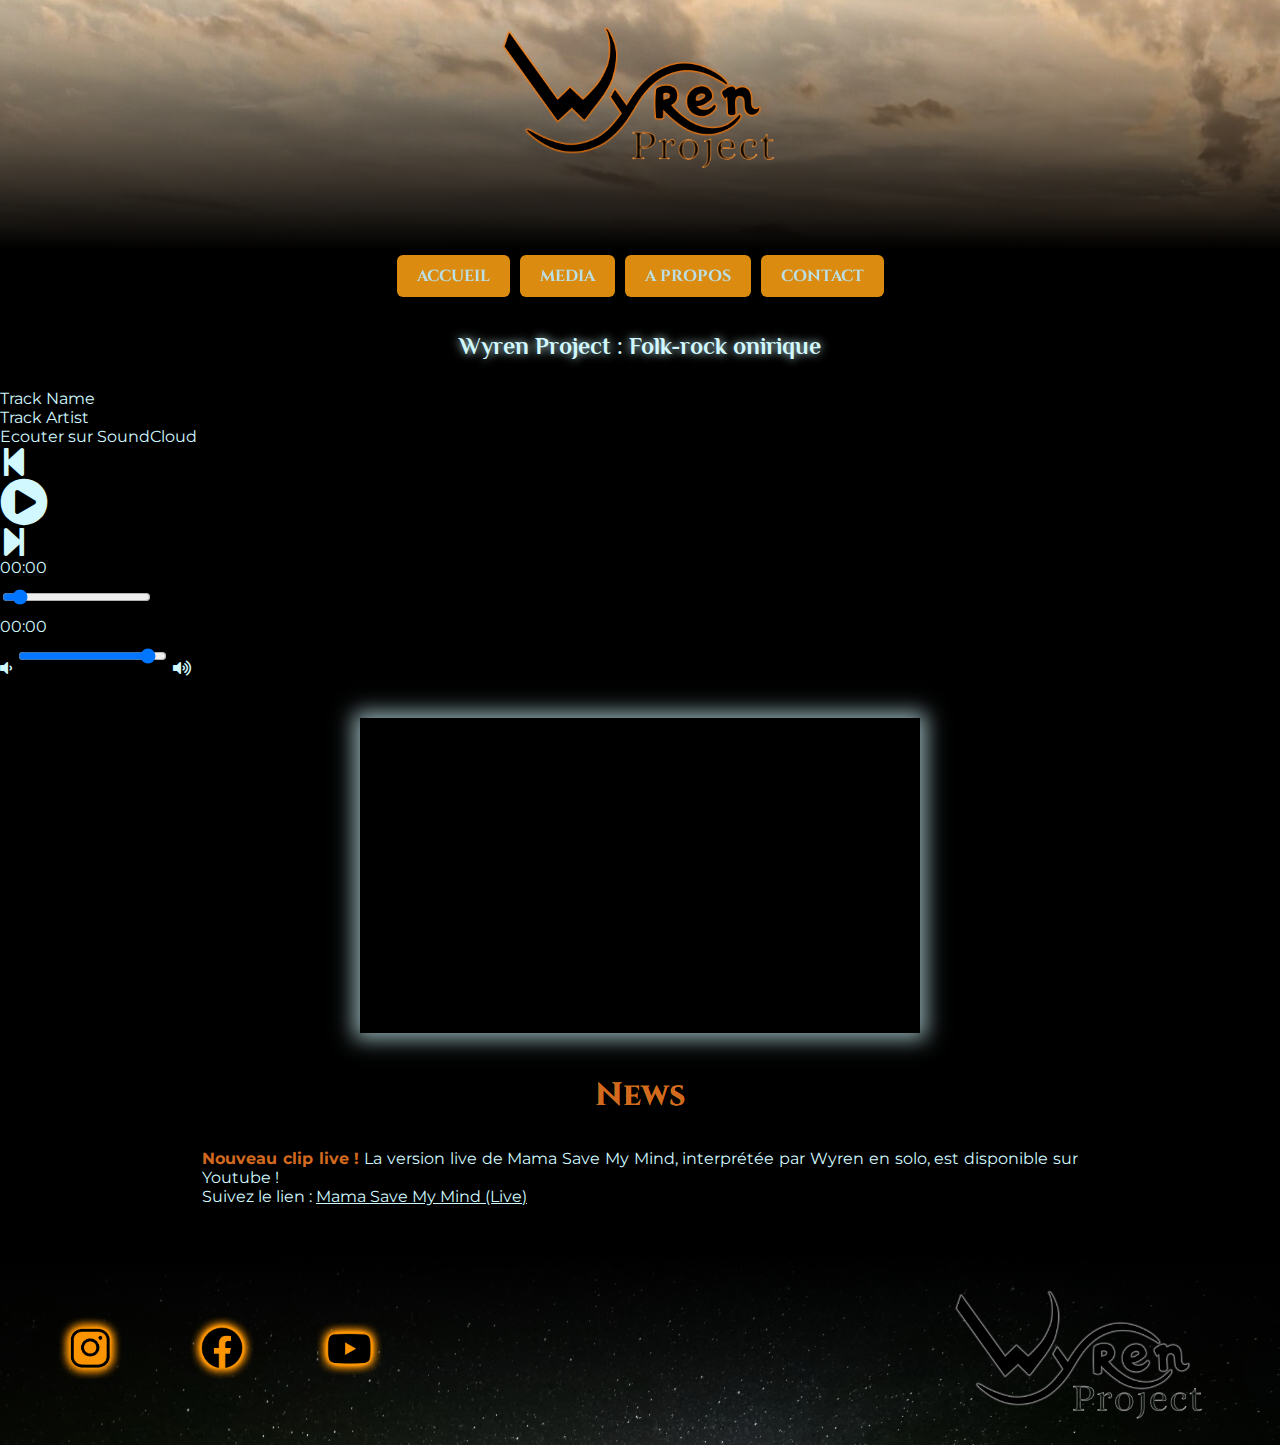
==== index.html @ adb5528f "Add files via upload" ====
<html>

<head>
    <meta charset="utf-8">
    <link rel="stylesheet" href="https://cdnjs.cloudflare.com/ajax/libs/font-awesome/5.13.0/css/all.min.css">
    <link rel="stylesheet" type="text/css" href="styles/musicplayer_style.css">
    <link rel="stylesheet" type="text/css" href="styles/wyren_style.css">
    <script src="scripts/musicplayer_script.js" defer></script>
    <meta name="viewport" content="width=device-width, initial-scale=1.0">
    <title>Wyren Website</title>
    <link rel="preconnect" href="https://fonts.googleapis.com">
    <link rel="preconnect" href="https://fonts.gstatic.com" crossorigin>
    <link
        href="https://fonts.googleapis.com/css2?family=Cinzel:wght@400..900&family=Philosopher:ital,wght@0,400;0,700;1,400;1,700&display=swap"
        rel="stylesheet">
    <link href="https://fonts.googleapis.com/css2?family=Montserrat:ital,wght@0,400;0,700;1,400;1,700&display=swap"
        rel="stylesheet">
</head>

<body>
    <header>
        <div class=banner>
            <div class="banner-logo"><a href="index.html"><img src="media/WP-logo.png" alt="Wyren Project"></a></div>
        </div>
    </header>
    <main>
        <nav>
            <a href="index.html">Accueil</a>
            <a href="wyren_media.html">Media</a>
            <a href="wyren_about.html">A propos</a>
            <a href="wyren_contact.html">Contact</a>
        </nav>
        <section>
            <div>
                <h2>Wyren Project : Folk-rock onirique</h2>
            </div>

            <div class="player">
                <div class=art><img class="track-art" src=""></div>
                <div class="now-playing"></div>
                <div class="track-name">Track Name</div>
                <div class="track-artist">Track Artist</div>
                <a class="external-link" href="" target="_blank">Ecouter sur SoundCloud</a>
                <div class="prev-track" onclick="prevTrack()">
                    <i class="fa fa-step-backward fa-2x"></i>
                </div>
                <div class="playpause-track" onclick="playpauseTrack()">
                    <i class="fa fa-play-circle fa-3x"></i>
                </div>
                <div class="next-track" onclick="nextTrack()">
                    <i class="fa fa-step-forward fa-2x"></i>
                </div>
                <div class="slider-container seek">
                    <div class="current-time">00:00</div>
                    <input type="range" min="1" max="100" value="0" class="seek-slider" onchange="seekTo()">
                    <div class="total-duration">00:00</div>
                </div>
                <div class="slider-container volume">
                    <i class="fa fa-volume-down"></i>
                    <input type="range" min="1" max="100" value="99" class="volume-slider" onchange="setVolume()">
                    <i class="fa fa-volume-up"></i>
                </div>
            </div>
        <!--
            <div class="songs">
                <div class="song-sc">
                    <iframe width="100%" height="166" scrolling="no" frameborder="no" allow="autoplay"
                        src="https://w.soundcloud.com/player/?url=https%3A//api.soundcloud.com/tracks/1757102958&color=%23ff5500&auto_play=false&hide_related=false&show_comments=true&show_user=true&show_reposts=false&show_teaser=true"></iframe>
                    <div
                        style="font-size: 10px; color: #cccccc;line-break: anywhere;word-break: normal;overflow: hidden;white-space: nowrap;text-overflow: ellipsis; font-family: Interstate,Lucida Grande,Lucida Sans Unicode,Lucida Sans,Garuda,Verdana,Tahoma,sans-serif;font-weight: 100;">
                        <a href="https://soundcloud.com/wyrenmusic" title="Wyren" target="_blank"
                            style="color: #cccccc; text-decoration: none;">Wyren</a> · <a
                            href="https://soundcloud.com/wyrenmusic/nightwalker" title="Night Walker" target="_blank"
                            style="color: #cccccc; text-decoration: none;">Night Walker</a></div>
                </div>
                <div class="song-sc">
                    <iframe width="100%" height="166" scrolling="no" frameborder="no" allow="autoplay"
                        src="https://w.soundcloud.com/player/?url=https%3A//api.soundcloud.com/tracks/1728581271%3Fsecret_token%3Ds-nkHOKdOY0TV&color=%23dee1e3&auto_play=false&hide_related=false&show_comments=true&show_user=true&show_reposts=false&show_teaser=true"></iframe>
                    <div
                        style="font-size: 10px; color: #cccccc;line-break: anywhere;word-break: normal;overflow: hidden;white-space: nowrap;text-overflow: ellipsis; font-family: Interstate,Lucida Grande,Lucida Sans Unicode,Lucida Sans,Garuda,Verdana,Tahoma,sans-serif;font-weight: 100;">
                        <a href="https://soundcloud.com/wyrenmusic" title="Wyren" target="_blank"
                            style="color: #cccccc; text-decoration: none;">Wyren</a> · <a
                            href="https://soundcloud.com/wyrenmusic/letting-go-1/s-nkHOKdOY0TV" title="Letting Go"
                            target="_blank" style="color: #cccccc; text-decoration: none;">Letting Go</a></div>
                </div>
            </div>
        -->
            <div class="videos">
                <iframe class="video-yt" width="560" height="315"
                    src="https://www.youtube.com/embed/i7amHx3GZPU?si=NXrQUUYHu1BTbN36" title="YouTube video player"
                    frameborder="0"
                    allow="accelerometer; autoplay; clipboard-write; encrypted-media; gyroscope; picture-in-picture; web-share"
                    allowfullscreen></iframe>
            </div>
        </section>
        <section class="news">
            <h1>News</h1>
            <p><strong>Nouveau clip live !</strong> La version live de Mama Save My Mind, interprétée par Wyren en solo,
                est disponible sur Youtube !<br>
                Suivez le lien : <a style="text-decoration: underline" target="_blank"
                    href="https://www.youtube.com/watch?v=aNy7_5_lYTY">Mama Save My Mind (Live)</a></p>
        </section>
    </main>
    <footer>
        <section class="footer-links">
            <div class="sm-links">
                <a target="_blank" href="https://instagram.com/wyrenmusic"><img src="media/instagram-icon.png"
                        alt="Instagram"></a>
                <a target="_blank" href="https://facebook.com/wyrenmusic"><img src="media/facebook-icon.png"
                        alt="Facebook"></a>
                <a target="_blank" href="https://youtube.com/wyrenmusic"><img src="media/youtube-icon.png"
                        alt="Youtube"></a>
            </div>
            <div class="logo"><a href="index.html"><img src="media/WP-logo-bw.png" alt="Retour à l'accueil"></a></div>
        </section>
    </footer>
</body>

</html>
---- styles/wyren_style.css ----
/* Général */
body {
    margin: 0;
    background-color: black;
    font-family: Montserrat, sans-serif;
    --color-primary: rgb(208, 248, 254);
    --color-nav:  #f39c12;
    --color-hover: chocolate;
    --color-strong: chocolate;
    --shadow-card: 0px 0px 20px 6px rgba(208, 248, 254, 0.7);
    color: var(--color-primary);
}
a:visited, 
a:link {
    text-decoration: none;
    color: var(--color-primary);
}

a {
    text-decoration: none;
    color: var(--color-primary);
}

h1,
h2 {
    text-align: center;
}

h1 {
    font-family: Cinzel, serif;
    color: var(--color-strong);
    text-shadow: 0px 0px 0px var(--color-nav);
}

h2 {
    font-size: 1.5em;
    font-family: Philosopher, serif;
    margin: 30px;
    color: var(--color-primary);
    text-shadow: 0px 0px 10px var(--color-primary);
}

p {
    text-align: justify;
}

strong {
    color: var(--color-strong);
}

em {
    font-style: normal;
    color: var(--color-strong);
}

.more,
.contact {
    padding: 0 30px;
}

/* Header - Bannière */

.banner {
    background-image: linear-gradient(to bottom, rgba(0, 0, 0, 0) 0%, rgba(0, 0, 0, 1)100%), url("../media/sunset-sea.jpg");
    background-size: initial;
    height: 250px;
}

.banner-logo img {
    width: 100%;
    object-fit: cover;
}

.banner-logo {
    width: 330px;
    margin-left: auto;
    margin-right: auto;
    text-align: center;
}

/* Footer */

footer {
    background-image: linear-gradient(to top, rgba(0, 0, 0, 0) 0%, rgba(0, 0, 0, 1)100%), url("../media/nightsky.jpg");
    background-size: cover;
    padding: 10px 50px;
    margin-top: 40px;
}

.footer-links {
    display: flex;
    justify-content: space-between;
}

.sm-links {
    display: flex;
    justify-content: center;
    gap: 50px;
    align-items: center;
}

.sm-links img {
    max-width: 80px;
}

.sm-links img:hover{
    opacity: 80%;
    transition: opacity .2s ease;
}

.logo img {
    max-width: 300px;
}

/* Navigation */

nav {
    text-align: center;
    display: flex;
    flex-wrap: wrap;
    justify-content: center;
    position: sticky;
    top: 0;
    z-index: 100;
    opacity: 90%;
}

nav a {
    border-radius: 6px;
    background-color: var(--color-nav);
    padding: 10px 20px;
    margin: 5px;
    color: var(--color-primary);
    text-transform: uppercase;
    border: none;
    font-family: Cinzel, serif;
    font-weight: bold;
}

nav a:visited {
    color: var(--color-primary);
}

nav a:hover {
    background-color: var(--color-hover);
    transition: background-color .2s ease;
}

/* Page d'accueil (index) */

.news {
    margin: auto;
    max-width: 70%;
}

.songs {
    display: flex;
    justify-content: center;
    margin-top: 20px;
    gap: 30px;
}

.song-sc {
    width: 45%;
    box-shadow: var(--shadow-card);
}

.news p,
.credits p {
    padding: 10px;
}

.videos {
    display: flex;
    justify-content: center;
    margin-top: 40px;
}

.video-yt {
    box-shadow: var(--shadow-card);
    margin-bottom: 20px;
}

/* Page media (wyren_media) */

.photos {
    display: grid;
    grid-template-columns: 1fr 1fr 1fr;
    grid-template-rows: 300px 300px 300px;
    gap: 30px;
    padding: 0 50px;
}

.photos img {
    width: 100%;
    height: 100%;
    object-fit: cover;
}

.photos img:hover {
    opacity: 70%;
}

#overlay {
    position: fixed;
    display: none;
    left:0;
    top:0;
    width: 100%;
    height: 100%;
    background-color: rgba(0,0,0,0.8);
    z-index: 1000;
}

#conteneurImage {
    position : fixed;
    display: none;
    top: 50%;
    left: 50%;
    transform: translate(-50%, -50%);
    z-index: 1001;
}

#image {
    display : block;
    max-height: 90vh;
    max-width: 90vw;
    width: auto;
    height: auto;
    z-index: 1002;
}

#chargement {
    display: none;
    position: absolute; 
    top: 50%;
    left : 50%;
    transform: translate(-50%, -50%);
}

.credits {
    margin: 20px 50px;
    border-radius: 10px;
    box-shadow : var(--shadow-card);
    text-align: center;
    padding: 10px 20px;
}

.credits h1, 
.credits strong {
    color: var(--color-primary);
}

/* Page : A propos (wyren_about) */

.about {
    padding: 0 20px;
}

.about,
.band {
    max-width: 70%;
    margin: auto;
}

.about h1,
.band h1 {
    padding: 40px 0;
}

.band p {
    padding: 0px 20px 20px 20px;
    margin-bottom: 40px;
}

.photo-bio {
    display: block;
    max-width: 100%;
    margin: auto;
}

.band-card {
    box-shadow: var(--shadow-card);
    border-radius: 5px;
}

.about h1 {
    font-family: Philosopher, serif;
}

.epk {
    text-align: center;
    margin: 50px 0;
}

.epk a {
    background-color: var(--color-nav);
    border-radius: 6px;
    padding: 10px;
    color: var(--color-primary);
    text-transform: uppercase;
    font-size: 1.2em;
}

.epk a:hover {
    background-color: var(--color-hover);
    transition: background-color .2s ease;
}

/* Page contact (wyren_contact) */

.contact-info {
    display: flex;
    justify-content: center;
    margin-top: 30px;
}

.contact p {
    text-align: center;
    display: inline-block;
    line-height: 1.5;
    padding: 30px 70px;
    margin: auto;
}

form {
    display: flex;
    max-width: 80%;
    flex-direction: column;
    margin: auto;
}

.nom-email {
    display: flex;
    flex-direction: row;
    gap: 20px;
}

.nom,
.email {
    display: flex;
    flex-direction: column;
    flex: 1;
}

input,
textarea {
    padding: 10px;
    border-radius: 3px;
    font-size: 1em;
}

textarea {
    height: 250px;
    font-family: Arial, Helvetica, sans-serif;
}

label {
    margin-bottom: 10px;
}

.submit {
    margin: auto;
    margin-top: 30px;
    width: 20%;
}

/* Responsive */

@media screen and (max-width: 996px) {
    .photos {
        grid-template-columns: 1fr 1fr;
    }
}

@media screen and (max-width: 640px) {
    .sm-links {
        gap: 15px;
    }

    footer {
        padding: 10px 10px;
    }

    .photos {
        display: flex;
        padding: 0 30px;
        flex-direction: column;
    }
    .credits {
        margin: 20px 30px;
    }
}

@media screen and (max-width: 414px) {
    nav a{
        padding: 10px 6px;
        margin: 1px;
    }
    
    .songs,
    .footer-links {
        flex-direction: column;
        align-items: center;
    }

    .song-sc {
        width: 90%;
    }

    .videos {
        padding: 0;
        width: 90%;
        margin: auto;
        margin-top: 30px;
    }

    .news {
        max-width: 90%;
    }

    p {
        text-align: initial;
    }

    .about,
    .band {
        max-width: 90%;
    }

    .epk a {
        line-height: 1.5;
        font-size: 1em;
        white-space: nowrap;
    }

    .nom-email {
        flex-direction: column;
        margin-bottom: 10px;
        gap: 0;
    }

    form {
        max-width: 90%;
    }

    .submit {
        width: 50%;
    }

    .contact p {
        padding: 20px;
    }
}
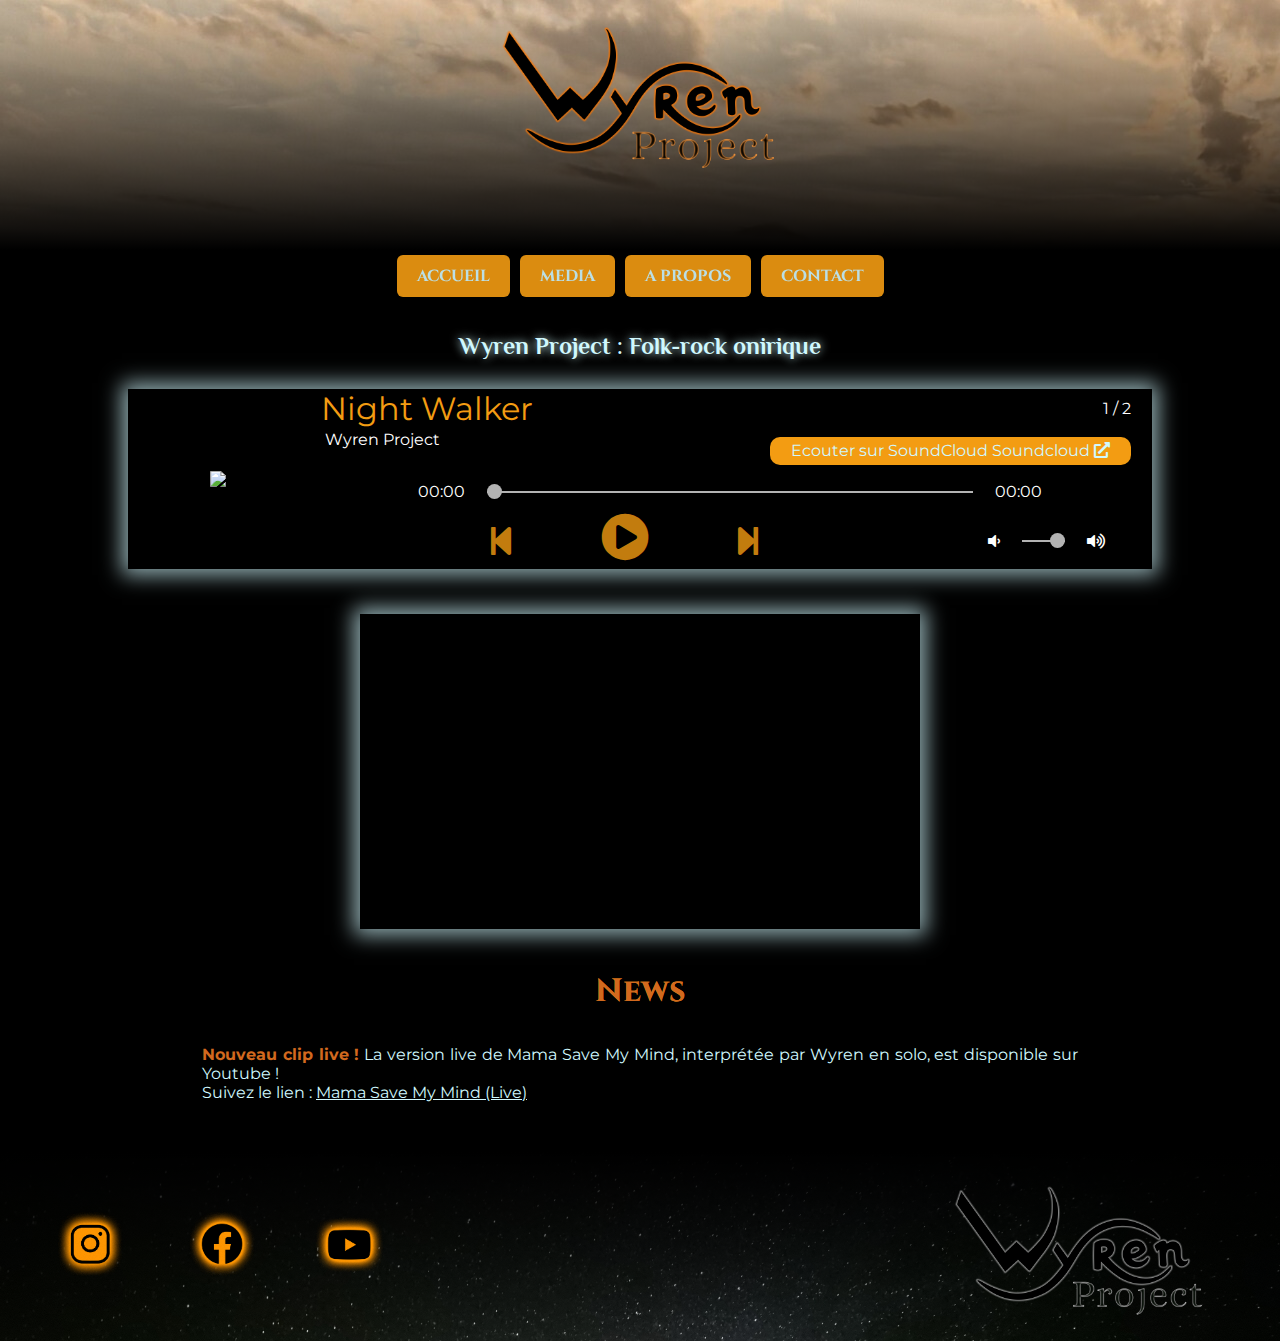
==== commit 5e12483c: "Add files via upload" ====
--- a/index.html
+++ b/index.html
@@ -40,7 +40,10 @@
                 <div class="now-playing"></div>
                 <div class="track-name">Track Name</div>
                 <div class="track-artist">Track Artist</div>
-                <a class="external-link" href="" target="_blank">Ecouter sur SoundCloud</a>
+                <a class="external-link" href="" target="_blank">
+                    <span class="desktop-external-link">Ecouter sur SoundCloud</span>
+                    <span class="mobile-external-link">Soundcloud <i class="fa fa-external-link-alt"></i></span>
+                </a>
                 <div class="prev-track" onclick="prevTrack()">
                     <i class="fa fa-step-backward fa-2x"></i>
                 </div>
--- a/styles/musicplayer_style.css
+++ b/styles/musicplayer_style.css
@@ -0,0 +1,228 @@
+ .track-name {
+     font-size: 2rem;
+ }
+
+ .track-artist {
+     font-size: 1rem;
+ }
+
+ .playpause-track,
+ .prev-track,
+ .next-track {
+     padding: 2%;
+     opacity: 0.8;
+     transition: opacity .2s;
+     color: var(--color-nav);
+ }
+
+ .playpause-track:hover,
+ .prev-track:hover,
+ .next-track:hover {
+     opacity: 1;
+ }
+
+ .slider-container {
+     display: flex;
+     justify-content: center;
+     align-items: center;
+ }
+
+ .seek-slider,
+ .volume-slider {
+     -webkit-appearance: none;
+     -moz-appearance: none;
+     appearance: none;
+     height: 5px;
+     background: black;
+     opacity: 0.7;
+     -webkit-transition: .2s;
+     transition: opacity .2s;
+ }
+
+ .seek-slider:hover,
+ .volume-slider:hover {
+     opacity: 1.0;
+ }
+
+ .seek-slider::-webkit-slider-thumb,
+ .volume-slider::-webkit-slider-thumb {
+     -webkit-appearance: none;
+     -moz-appearance: none;
+     appearance: none;
+     width: 15px;
+     height: 15px;
+     background: white;
+     cursor: pointer;
+     border-radius: 50%;
+     margin-top: -6.5px;
+ }
+
+ .seek-slider::-webkit-slider-runnable-track,
+ .volume-slider::-webkit-slider-runnable-track {
+     background: white;
+     height: 2px;
+ }
+
+ .seek-slider::-moz-range-track,
+ .volume-slider::-moz-range-track {
+     background: white;
+     height: 2px;
+ }
+
+ .seek-slider {
+     width: 60%;
+ }
+
+ .volume-slider {
+     width: 30%;
+ }
+
+ .current-time,
+ .total-duration {
+     padding: 10px;
+ }
+
+ i.fa-volume-down,
+ i.fa-volume-up {
+     padding: 10px;
+ }
+
+ i.fa-play-circle,
+ i.fa-pause-circle,
+ i.fa-step-forward,
+ i.fa-step-backward {
+     cursor: pointer;
+ }
+
+ .player {
+     display: grid;
+     grid-template-columns: minmax(auto, 180px) minmax(auto, 1fr) minmax(auto, 1fr) minmax(auto, 1fr) minmax(auto, 1fr);
+     grid-template-rows: repeat(4, 1fr);
+     grid-column-gap: 0px;
+     grid-row-gap: 0px;
+     max-width: 80vw;
+     height: 180px;
+     margin: auto;
+     margin-bottom: 5vh;
+     background-color: black;
+     color: white;
+     box-shadow: var(--shadow-card);
+ }
+
+ .art {
+     grid-area: 1 / 1 / 5 / 2;
+     display: flex;
+     justify-content: center;
+     align-items: center;
+     margin:5px;
+ }
+
+ .track-art {
+     border-radius: 5%;
+     max-height: 90%;
+     width: auto;
+ }
+
+ .track-name {
+     grid-area: 1 / 2 / 2 / 5;
+     padding-left: 2%;
+     color: var(--color-nav);
+ }
+
+ .track-artist {
+     grid-area: 2 / 2 / 3 / 4;
+     padding-left: 4%;
+ }
+
+ .now-playing {
+     grid-area: 1 / 5 / 2 / 6;
+     text-align: right;
+     padding: 10px 10%;
+ }
+
+ .external-link {
+     grid-area: 2 / 4 / 3 / 6;
+     text-align: right;
+     padding: 1% 5%;
+     background-color: var(--color-nav);
+     border-radius: 10px;
+     margin: auto;
+     margin-right: 5%;
+ }
+
+ .external-link:hover {
+     background-color: var(--color-hover);
+     transition: background-color .2s ease;
+ }
+
+ .seek {
+     grid-area: 3 / 2 / 4 / 6;
+ }
+
+ .prev-track {
+     grid-area: 4 / 2 / 5 / 3;
+ }
+
+ .playpause-track {
+     grid-area: 4 / 3 / 5 / 4;
+     max-height: 70%;    
+ }
+
+ .next-track {
+     grid-area: 4 / 4 / 5 / 5;
+ }
+
+ .volume {
+     grid-area: 4 / 5 / 5 / 6;
+ }
+
+ .prev-track,
+ .playpause-track,
+ .next-track {
+     display: flex;
+     align-items: center;
+     justify-content: center;
+ }
+
+ .prev-track{
+    justify-content: right;
+ }
+
+ .next-track {
+    justify-content: left;
+ }
+
+ @media screen and (max-width: 900px) {
+    .player {
+        max-width: 560px;
+    }
+ }
+
+ @media screen and (max-width: 760px) {
+     .player {
+         grid-template-columns: 0fr 1fr 1fr 1fr 1fr;
+         max-width: 90vw;
+     }
+
+     .track-art {
+         display: none;
+     }
+
+     .volume {
+         display: none;
+     }
+
+     .playpause-track {
+         grid-area: 4 / 3 / 5 / 5;
+     }
+
+     .next-track {
+         grid-area: 4 / 5 / 5 / 6;
+     }
+
+     .external-link {
+         text-align: center;
+         padding: 4% 2%;
+         margin-left: 20%;
+     }
+ }--- a/styles/wyren_style.css
+++ b/styles/wyren_style.css
@@ -130,7 +130,7 @@
     background-color: var(--color-nav);
     padding: 10px 20px;
     margin: 5px;
-    color: var(--color-primary);
+    color: white;
     text-transform: uppercase;
     border: none;
     font-family: Cinzel, serif;
@@ -179,6 +179,7 @@
 .video-yt {
     box-shadow: var(--shadow-card);
     margin-bottom: 20px;
+    max-height: calc(51vw);
 }
 
 /* Page media (wyren_media) */
@@ -195,6 +196,7 @@
     width: 100%;
     height: 100%;
     object-fit: cover;
+    cursor: pointer;
 }
 
 .photos img:hover {
@@ -212,7 +214,7 @@
     z-index: 1000;
 }
 
-#conteneurImage {
+#image-container {
     position : fixed;
     display: none;
     top: 50%;
@@ -230,7 +232,7 @@
     z-index: 1002;
 }
 
-#chargement {
+#loading {
     display: none;
     position: absolute; 
     top: 50%;
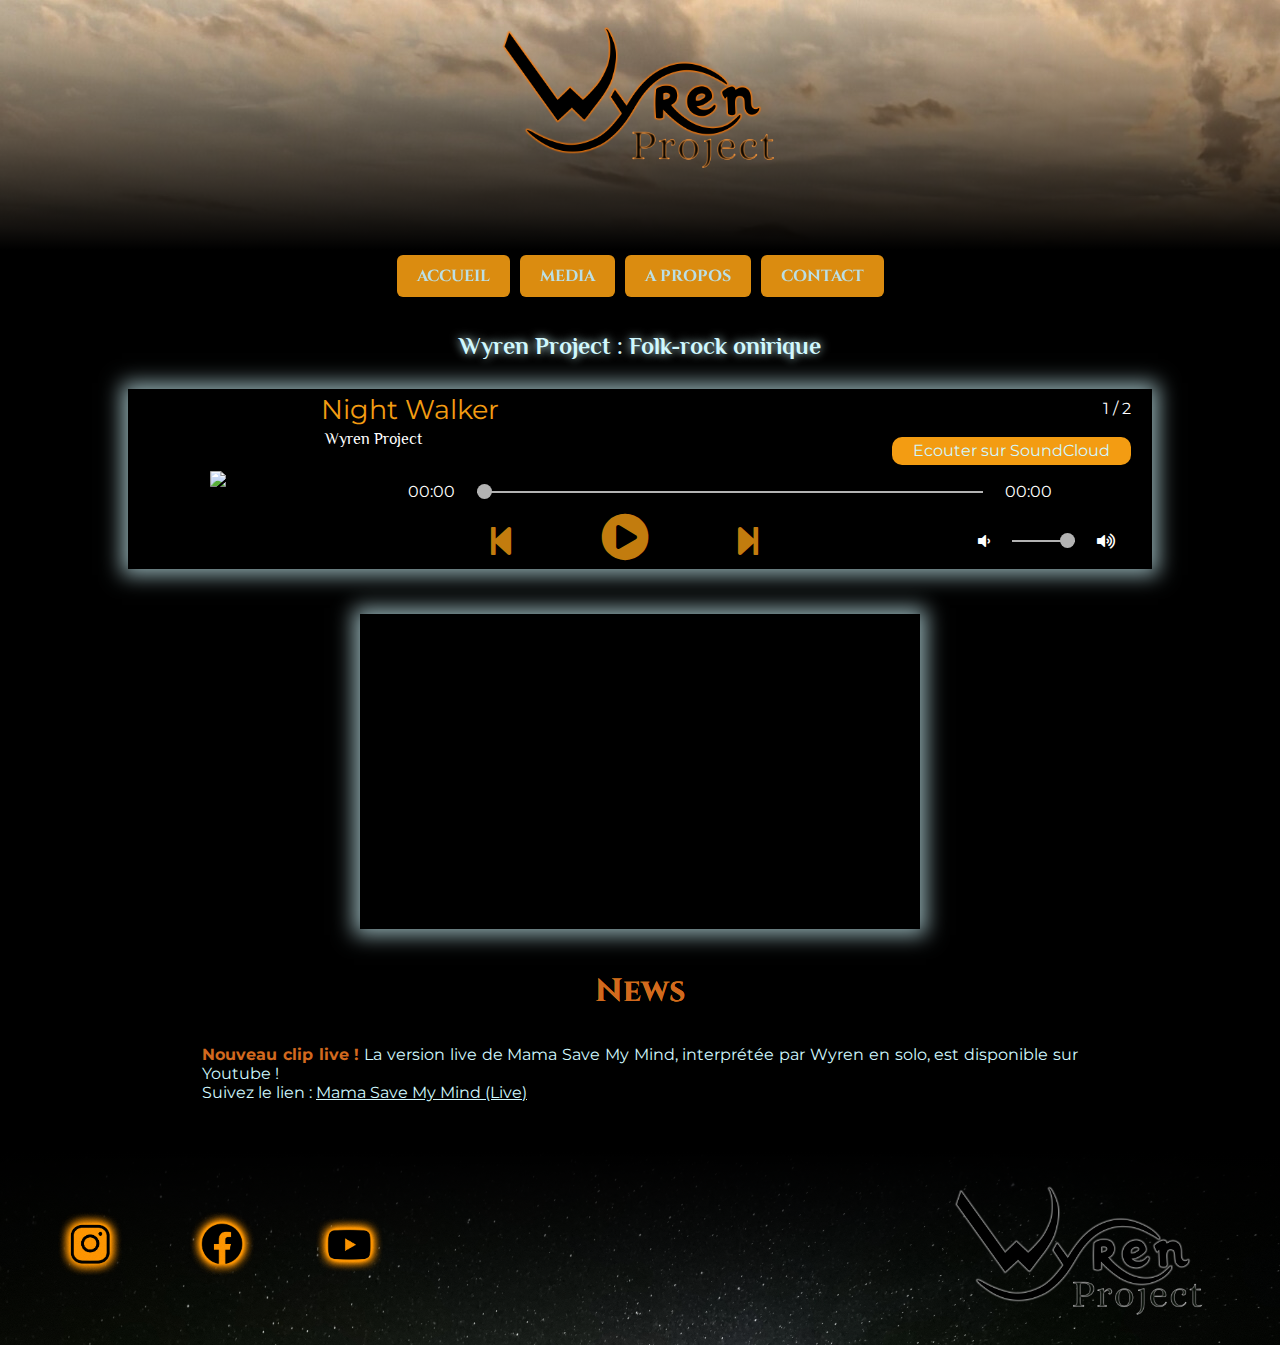
==== commit 2676189e: "Add files via upload" ====
--- a/index.html
+++ b/index.html
@@ -1,5 +1,5 @@
+<!DOCTYPE html>
 <html>
-
 <head>
     <meta charset="utf-8">
     <link rel="stylesheet" href="https://cdnjs.cloudflare.com/ajax/libs/font-awesome/5.13.0/css/all.min.css">
--- a/styles/musicplayer_style.css
+++ b/styles/musicplayer_style.css
@@ -1,11 +1,3 @@
- .track-name {
-     font-size: 2rem;
- }
-
- .track-artist {
-     font-size: 1rem;
- }
-
  .playpause-track,
  .prev-track,
  .next-track {
@@ -127,11 +119,15 @@
      grid-area: 1 / 2 / 2 / 5;
      padding-left: 2%;
      color: var(--color-nav);
+     font-size: 1.7rem;
+     display: flex;
+     align-items: center;
  }
 
  .track-artist {
      grid-area: 2 / 2 / 3 / 4;
      padding-left: 4%;
+     font-family: Philosopher, serif;
  }
 
  .now-playing {
@@ -142,7 +138,7 @@
 
  .external-link {
      grid-area: 2 / 4 / 3 / 6;
-     text-align: right;
+     text-align: center;
      padding: 1% 5%;
      background-color: var(--color-nav);
      border-radius: 10px;
@@ -192,6 +188,10 @@
     justify-content: left;
  }
 
+ .mobile-external-link {
+    display: none;
+ }
+
  @media screen and (max-width: 900px) {
     .player {
         max-width: 560px;
@@ -201,7 +201,14 @@
  @media screen and (max-width: 760px) {
      .player {
          grid-template-columns: 0fr 1fr 1fr 1fr 1fr;
-         max-width: 90vw;
+     }
+
+     .mobile-external-link {
+        display: inline;
+     }
+
+     .desktop-external-link {
+        display: none;
      }
 
      .track-art {
@@ -223,6 +230,12 @@
      .external-link {
          text-align: center;
          padding: 4% 2%;
-         margin-left: 20%;
-     }
+         margin: auto 10px;
+     }
+ }
+
+ @media screen and (max-width: 580px) {
+    .player {
+        max-width: 90vw;
+    }
  }--- a/styles/wyren_style.css
+++ b/styles/wyren_style.css
@@ -179,7 +179,7 @@
 .video-yt {
     box-shadow: var(--shadow-card);
     margin-bottom: 20px;
-    max-height: calc(51vw);
+    max-height: calc(50.65vw);
 }
 
 /* Page media (wyren_media) */
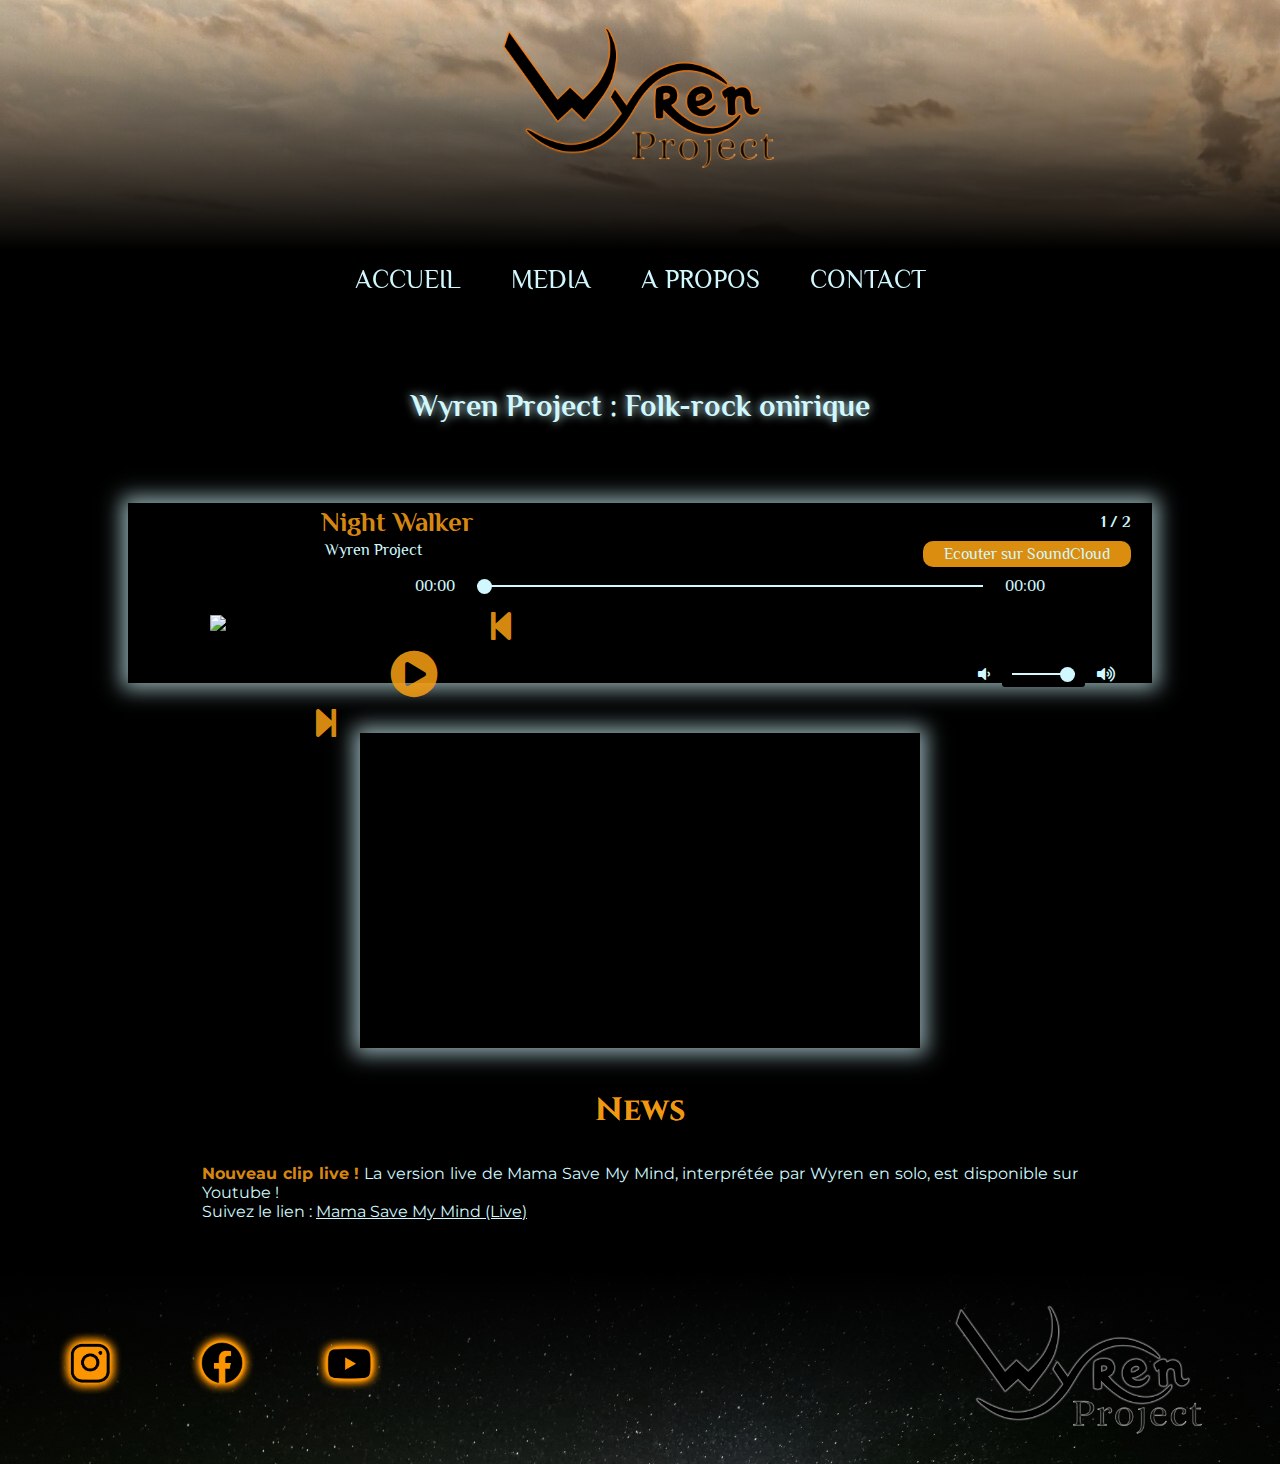
==== commit cf953f85: "Add files via upload" ====
--- a/index.html
+++ b/index.html
@@ -1,5 +1,6 @@
 <!DOCTYPE html>
 <html>
+
 <head>
     <meta charset="utf-8">
     <link rel="stylesheet" href="https://cdnjs.cloudflare.com/ajax/libs/font-awesome/5.13.0/css/all.min.css">
@@ -44,14 +45,16 @@
                     <span class="desktop-external-link">Ecouter sur SoundCloud</span>
                     <span class="mobile-external-link">Soundcloud <i class="fa fa-external-link-alt"></i></span>
                 </a>
-                <div class="prev-track" onclick="prevTrack()">
-                    <i class="fa fa-step-backward fa-2x"></i>
-                </div>
-                <div class="playpause-track" onclick="playpauseTrack()">
-                    <i class="fa fa-play-circle fa-3x"></i>
-                </div>
-                <div class="next-track" onclick="nextTrack()">
-                    <i class="fa fa-step-forward fa-2x"></i>
+                <div class="player-buttons">
+                    <div class="prev-track" onclick="prevTrack()">
+                        <i class="fa fa-step-backward fa-2x"></i>
+                    </div>
+                    <div class="playpause-track" onclick="playpauseTrack()">
+                        <i class="fa fa-play-circle fa-3x"></i>
+                    </div>
+                    <div class="next-track" onclick="nextTrack()">
+                        <i class="fa fa-step-forward fa-2x"></i>
+                    </div>
                 </div>
                 <div class="slider-container seek">
                     <div class="current-time">00:00</div>
@@ -64,7 +67,7 @@
                     <i class="fa fa-volume-up"></i>
                 </div>
             </div>
-        <!--
+            <!--
             <div class="songs">
                 <div class="song-sc">
                     <iframe width="100%" height="166" scrolling="no" frameborder="no" allow="autoplay"
--- a/styles/musicplayer_style.css
+++ b/styles/musicplayer_style.css
@@ -2,16 +2,15 @@
  .prev-track,
  .next-track {
      padding: 2%;
-     opacity: 0.8;
-     transition: opacity .2s;
+     transition: color .2s;
      color: var(--color-nav);
  }
 
  .playpause-track:hover,
  .prev-track:hover,
  .next-track:hover {
-     opacity: 1;
- }
+    color: var(--color-hover);    
+}
 
  .slider-container {
      display: flex;
@@ -26,14 +25,6 @@
      appearance: none;
      height: 5px;
      background: black;
-     opacity: 0.7;
-     -webkit-transition: .2s;
-     transition: opacity .2s;
- }
-
- .seek-slider:hover,
- .volume-slider:hover {
-     opacity: 1.0;
  }
 
  .seek-slider::-webkit-slider-thumb,
@@ -43,7 +34,7 @@
      appearance: none;
      width: 15px;
      height: 15px;
-     background: white;
+     background: var(--color-primary);
      cursor: pointer;
      border-radius: 50%;
      margin-top: -6.5px;
@@ -51,13 +42,13 @@
 
  .seek-slider::-webkit-slider-runnable-track,
  .volume-slider::-webkit-slider-runnable-track {
-     background: white;
+     background: var(--color-primary);
      height: 2px;
  }
 
  .seek-slider::-moz-range-track,
  .volume-slider::-moz-range-track {
-     background: white;
+     background: var(--color-primary);
      height: 2px;
  }
 
@@ -84,6 +75,14 @@
  i.fa-step-forward,
  i.fa-step-backward {
      cursor: pointer;
+ }
+
+ .prev-track,
+ .playpause-track,
+ .next-track {
+     display: flex;
+     align-items: center;
+     justify-content: center;
  }
 
  .player {
@@ -94,11 +93,11 @@
      grid-row-gap: 0px;
      max-width: 80vw;
      height: 180px;
-     margin: auto;
-     margin-bottom: 5vh;
+     margin: 50px auto;
      background-color: black;
-     color: white;
+     color: var(--color-primary);
      box-shadow: var(--shadow-card);
+     font-family: Philosopher, serif;
  }
 
  .art {
@@ -122,18 +121,19 @@
      font-size: 1.7rem;
      display: flex;
      align-items: center;
+     font-weight: bold;
  }
 
  .track-artist {
      grid-area: 2 / 2 / 3 / 4;
      padding-left: 4%;
-     font-family: Philosopher, serif;
  }
 
  .now-playing {
      grid-area: 1 / 5 / 2 / 6;
      text-align: right;
      padding: 10px 10%;
+     font-weight: bold;
  }
 
  .external-link {
@@ -157,6 +157,7 @@
 
  .prev-track {
      grid-area: 4 / 2 / 5 / 3;
+     justify-content: right;
  }
 
  .playpause-track {
@@ -166,26 +167,11 @@
 
  .next-track {
      grid-area: 4 / 4 / 5 / 5;
+     justify-content: left;
  }
 
  .volume {
      grid-area: 4 / 5 / 5 / 6;
- }
-
- .prev-track,
- .playpause-track,
- .next-track {
-     display: flex;
-     align-items: center;
-     justify-content: center;
- }
-
- .prev-track{
-    justify-content: right;
- }
-
- .next-track {
-    justify-content: left;
  }
 
  .mobile-external-link {
--- a/styles/wyren_style.css
+++ b/styles/wyren_style.css
@@ -4,9 +4,9 @@
     background-color: black;
     font-family: Montserrat, sans-serif;
     --color-primary: rgb(208, 248, 254);
-    --color-nav:  #f39c12;
-    --color-hover: chocolate;
-    --color-strong: chocolate;
+    --color-nav:  rgba(243, 156, 18, .9);
+    --color-hover: rgba(247, 135, 7, .9);
+    --color-strong: var(--color-nav);
     --shadow-card: 0px 0px 20px 6px rgba(208, 248, 254, 0.7);
     color: var(--color-primary);
 }
@@ -33,9 +33,9 @@
 }
 
 h2 {
-    font-size: 1.5em;
+    font-size: 1.9em;
     font-family: Philosopher, serif;
-    margin: 30px;
+    margin: 80px auto;
     color: var(--color-primary);
     text-shadow: 0px 0px 10px var(--color-primary);
 }
@@ -122,19 +122,20 @@
     position: sticky;
     top: 0;
     z-index: 100;
-    opacity: 90%;
+    background-color: rgba(0, 0, 0, 0.9);
 }
 
 nav a {
     border-radius: 6px;
-    background-color: var(--color-nav);
+    background-color: black;
     padding: 10px 20px;
     margin: 5px;
     color: white;
     text-transform: uppercase;
     border: none;
-    font-family: Cinzel, serif;
-    font-weight: bold;
+    font-family: Philosopher, serif;
+    /* font-weight: bold; */
+    font-size: 1.6em;
 }
 
 nav a:visited {
@@ -142,7 +143,7 @@
 }
 
 nav a:hover {
-    background-color: var(--color-hover);
+    background-color: var(--color-nav);
     transition: background-color .2s ease;
 }
 
@@ -190,6 +191,7 @@
     grid-template-rows: 300px 300px 300px;
     gap: 30px;
     padding: 0 50px;
+    margin-top: 50px;
 }
 
 .photos img {
@@ -209,7 +211,7 @@
     left:0;
     top:0;
     width: 100%;
-    height: 100%;
+    height: 150%;
     background-color: rgba(0,0,0,0.8);
     z-index: 1000;
 }
@@ -248,9 +250,27 @@
     padding: 10px 20px;
 }
 
+.credits-flex {
+    display: flex;
+    justify-content: space-around;
+}
+
+.colonne-credits {
+    max-width: 50%;
+}
+
 .credits h1, 
 .credits strong {
     color: var(--color-primary);
+}
+
+.credits h1 {
+    margin: 5px auto;
+}
+
+.credits strong {
+    font-family: Philosopher, serif;
+    font-size: 1.3em;
 }
 
 /* Page : A propos (wyren_about) */
@@ -271,7 +291,7 @@
 }
 
 .band p {
-    padding: 0px 20px 20px 20px;
+    padding: 0px 5vw 10vh 5vw;
     margin-bottom: 40px;
 }
 
@@ -310,6 +330,10 @@
 }
 
 /* Page contact (wyren_contact) */
+
+.contact {
+    margin-top: 50px;
+}
 
 .contact-info {
     display: flex;
@@ -389,8 +413,43 @@
         padding: 0 30px;
         flex-direction: column;
     }
+
     .credits {
         margin: 20px 30px;
+    }
+
+    .credits-flex {
+        display: block;
+    }
+
+    .colonne-credits {
+        max-width: 100%;
+    }
+
+    .credits p {
+        text-align: initial;
+    }
+
+    .news p {
+        text-align: initial;
+    }
+
+    .band p {
+        padding-bottom: 5vh;
+    }
+
+    nav {
+        background: black;
+    }
+
+    nav a {
+        background-color: black;
+        font-size: 1.1em;
+    }
+
+    h2 {
+        font-size: 1.6em;
+        max-width: 90vw;
     }
 }
 
@@ -421,10 +480,6 @@
         max-width: 90%;
     }
 
-    p {
-        text-align: initial;
-    }
-
     .about,
     .band {
         max-width: 90%;
@@ -433,7 +488,25 @@
     .epk a {
         line-height: 1.5;
         font-size: 1em;
-        white-space: nowrap;
+        background: none;
+    }
+
+    .epk {
+        text-align: center;
+        margin: 50px auto;
+        padding: 10px;
+        background-color: var(--color-nav);
+        border-radius: 6px;
+        max-width: 60vw;
+    }
+
+    .epk a:hover {
+        background: none;
+    }
+    
+    .epk:hover {
+        background-color: var(--color-hover);
+        transition: background-color .2s ease;
     }
 
     .nom-email {
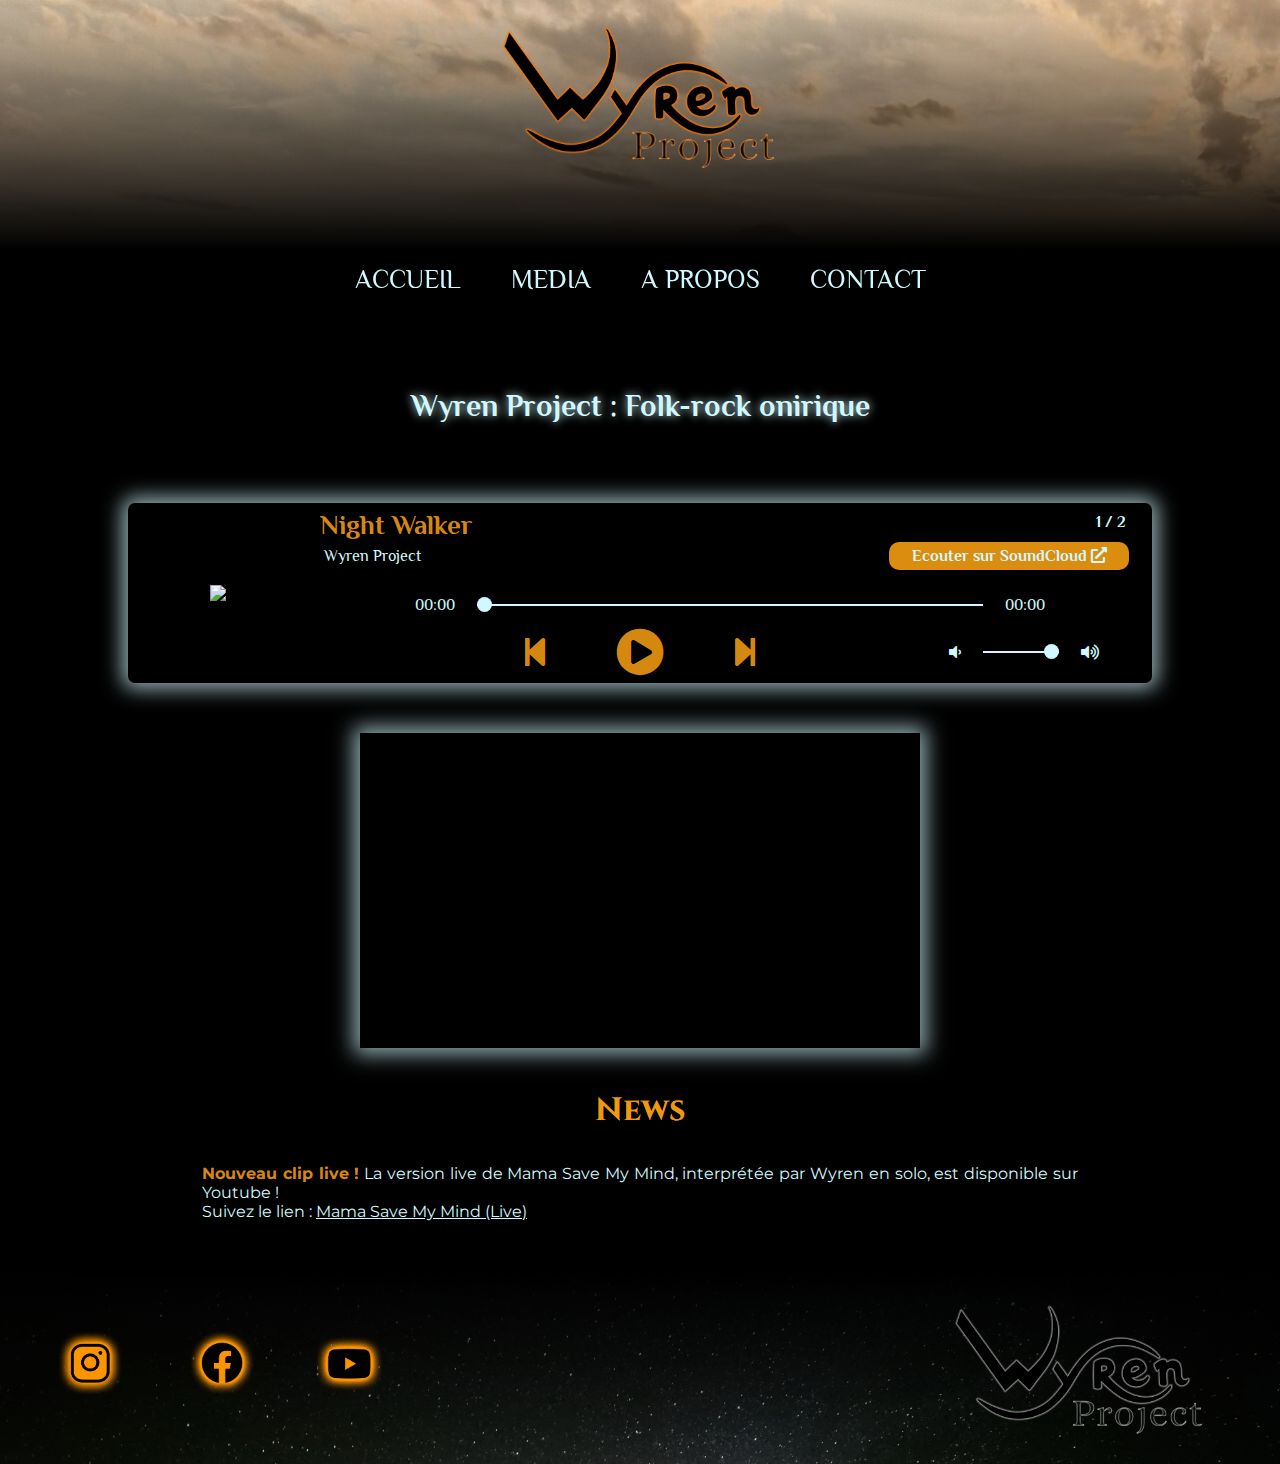
==== commit cbcfe828: "Add files via upload" ====
--- a/index.html
+++ b/index.html
@@ -42,8 +42,8 @@
                 <div class="track-name">Track Name</div>
                 <div class="track-artist">Track Artist</div>
                 <a class="external-link" href="" target="_blank">
-                    <span class="desktop-external-link">Ecouter sur SoundCloud</span>
-                    <span class="mobile-external-link">Soundcloud <i class="fa fa-external-link-alt"></i></span>
+                    <span class="desktop-external-link">Ecouter sur SoundCloud  <i class="fa fa-external-link-alt"></i></span>
+                    <span class="mobile-external-link">Soundcloud  <i class="fa fa-external-link-alt"></i></span>
                 </a>
                 <div class="player-buttons">
                     <div class="prev-track" onclick="prevTrack()">
--- a/styles/musicplayer_style.css
+++ b/styles/musicplayer_style.css
@@ -1,227 +1,241 @@
- .playpause-track,
- .prev-track,
- .next-track {
-     padding: 2%;
-     transition: color .2s;
-     color: var(--color-nav);
- }
-
- .playpause-track:hover,
- .prev-track:hover,
- .next-track:hover {
-    color: var(--color-hover);    
-}
-
- .slider-container {
-     display: flex;
-     justify-content: center;
-     align-items: center;
- }
-
- .seek-slider,
- .volume-slider {
-     -webkit-appearance: none;
-     -moz-appearance: none;
-     appearance: none;
-     height: 5px;
-     background: black;
- }
-
- .seek-slider::-webkit-slider-thumb,
- .volume-slider::-webkit-slider-thumb {
-     -webkit-appearance: none;
-     -moz-appearance: none;
-     appearance: none;
-     width: 15px;
-     height: 15px;
-     background: var(--color-primary);
-     cursor: pointer;
-     border-radius: 50%;
-     margin-top: -6.5px;
- }
-
- .seek-slider::-webkit-slider-runnable-track,
- .volume-slider::-webkit-slider-runnable-track {
-     background: var(--color-primary);
-     height: 2px;
- }
-
- .seek-slider::-moz-range-track,
- .volume-slider::-moz-range-track {
-     background: var(--color-primary);
-     height: 2px;
- }
-
- .seek-slider {
-     width: 60%;
- }
-
- .volume-slider {
-     width: 30%;
- }
-
- .current-time,
- .total-duration {
-     padding: 10px;
- }
-
- i.fa-volume-down,
- i.fa-volume-up {
-     padding: 10px;
- }
-
- i.fa-play-circle,
- i.fa-pause-circle,
- i.fa-step-forward,
- i.fa-step-backward {
-     cursor: pointer;
- }
-
- .prev-track,
- .playpause-track,
- .next-track {
-     display: flex;
-     align-items: center;
-     justify-content: center;
- }
-
- .player {
-     display: grid;
-     grid-template-columns: minmax(auto, 180px) minmax(auto, 1fr) minmax(auto, 1fr) minmax(auto, 1fr) minmax(auto, 1fr);
-     grid-template-rows: repeat(4, 1fr);
-     grid-column-gap: 0px;
-     grid-row-gap: 0px;
-     max-width: 80vw;
-     height: 180px;
-     margin: 50px auto;
-     background-color: black;
-     color: var(--color-primary);
-     box-shadow: var(--shadow-card);
-     font-family: Philosopher, serif;
- }
-
- .art {
-     grid-area: 1 / 1 / 5 / 2;
-     display: flex;
-     justify-content: center;
-     align-items: center;
-     margin:5px;
- }
-
- .track-art {
-     border-radius: 5%;
-     max-height: 90%;
-     width: auto;
- }
-
- .track-name {
-     grid-area: 1 / 2 / 2 / 5;
-     padding-left: 2%;
-     color: var(--color-nav);
-     font-size: 1.7rem;
-     display: flex;
-     align-items: center;
-     font-weight: bold;
- }
-
- .track-artist {
-     grid-area: 2 / 2 / 3 / 4;
-     padding-left: 4%;
- }
-
- .now-playing {
-     grid-area: 1 / 5 / 2 / 6;
-     text-align: right;
-     padding: 10px 10%;
-     font-weight: bold;
- }
-
- .external-link {
-     grid-area: 2 / 4 / 3 / 6;
-     text-align: center;
-     padding: 1% 5%;
-     background-color: var(--color-nav);
-     border-radius: 10px;
-     margin: auto;
-     margin-right: 5%;
- }
-
- .external-link:hover {
-     background-color: var(--color-hover);
-     transition: background-color .2s ease;
- }
-
- .seek {
-     grid-area: 3 / 2 / 4 / 6;
- }
-
- .prev-track {
-     grid-area: 4 / 2 / 5 / 3;
-     justify-content: right;
- }
-
- .playpause-track {
-     grid-area: 4 / 3 / 5 / 4;
-     max-height: 70%;    
- }
-
- .next-track {
-     grid-area: 4 / 4 / 5 / 5;
-     justify-content: left;
- }
-
- .volume {
-     grid-area: 4 / 5 / 5 / 6;
- }
-
- .mobile-external-link {
-    display: none;
- }
-
- @media screen and (max-width: 900px) {
+    /* Réglages des sliders de volume et de recherche */
+    .slider-container {
+        display: flex;
+        justify-content: center;
+        align-items: center;
+        z-index: 1;
+    }
+
+    .seek-slider,
+    .volume-slider {
+        -webkit-appearance: none;
+        -moz-appearance: none;
+        appearance: none;
+        height: 5px;
+        background: black;
+    }
+
+    .seek-slider::-webkit-slider-thumb,
+    .volume-slider::-webkit-slider-thumb {
+        -webkit-appearance: none;
+        -moz-appearance: none;
+        appearance: none;
+        width: 15px;
+        height: 15px;
+        background: var(--color-primary);
+        cursor: pointer;
+        border-radius: 50%;
+        margin-top: -6.5px;
+    }
+
+    .seek-slider::-webkit-slider-runnable-track,
+    .volume-slider::-webkit-slider-runnable-track {
+        background: var(--color-primary);
+        height: 2px;
+    }
+
+    .seek-slider::-moz-range-track,
+    .volume-slider::-moz-range-track {
+        background: var(--color-primary);
+        height: 2px;
+    }
+
+    .seek-slider {
+        width: 60%;
+    }
+
+    .volume-slider {
+        width: 30%;
+    }
+
+    i.fa-volume-down,
+    i.fa-volume-up {
+        padding: 10px;
+    }
+
+    .current-time,
+    .total-duration {
+        padding: 10px;
+    }
+
+    /* Affichage du lecteur et de ses éléments */
     .player {
-        max-width: 560px;
-    }
- }
-
- @media screen and (max-width: 760px) {
-     .player {
-         grid-template-columns: 0fr 1fr 1fr 1fr 1fr;
-     }
-
-     .mobile-external-link {
-        display: inline;
-     }
-
-     .desktop-external-link {
+        display: grid;
+        grid-template-columns: minmax(auto, 180px) minmax(auto, 1fr) minmax(auto, 1fr) minmax(auto, 1fr) minmax(auto, 1fr);
+        grid-template-rows: repeat(4, 1fr);
+        max-width: 80vw;
+        height: 180px;
+        margin: 50px auto;
+        background-color: black;
+        color: var(--color-primary);
+        box-shadow: var(--shadow-card);
+        font-family: Philosopher, serif;
+        border-radius : 7px;
+    }
+
+    .art {
+        grid-area: 1 / 1 / 5 / 2;
+        display: flex;
+        justify-content: center;
+        align-items: center;
+        max-height: 180px;
+    }
+
+    .track-art {
+        border-radius: 2%;
+        max-height: 85%;
+        width: auto;
+    }
+
+    .track-name {
+        grid-area: 1 / 2 / 2 / 5;
+        padding-left: 2%;
+        color: var(--color-nav);
+        font-size: 1.7rem;
+        display: flex;
+        align-items: center;
+        font-weight: bold;
+    }
+
+    .track-artist {
+        grid-area: 2 / 2 / 3 / 4;
+        padding-left: 4%;
+    }
+
+    .now-playing {
+        grid-area: 1 / 5 / 2 / 6;
+        text-align: right;
+        padding: 10px 10%;
+        font-weight: bold;
+    }
+
+    .seek {
+        grid-area: 3 / 2 / 4 / 6;
+        margin-top: -2%;
+    }
+
+    .volume {
+        grid-area: 4 / 5 / 5 / 6;
+        width: 20vw;
+        display: flex;
+        align-items: center;
+        max-height: 70%;
+    }
+
+    .external-link {
+        grid-area: 2 / 4 / 3 / 6;
+        padding: 1% 5%;
+        background-color: var(--color-nav);
+        font-weight: bold;
+        border-radius: 10px;
+        margin: auto;
+        margin-right: 5%;
+        margin-top: -1%;
+    }
+
+    .external-link:hover {
+        background-color: var(--color-hover);
+        transition: background-color .2s ease;
+    }
+
+    .mobile-external-link {
         display: none;
-     }
-
-     .track-art {
-         display: none;
-     }
-
-     .volume {
-         display: none;
-     }
-
-     .playpause-track {
-         grid-area: 4 / 3 / 5 / 5;
-     }
-
-     .next-track {
-         grid-area: 4 / 5 / 5 / 6;
-     }
-
-     .external-link {
-         text-align: center;
-         padding: 4% 2%;
-         margin: auto 10px;
-     }
- }
-
- @media screen and (max-width: 580px) {
-    .player {
-        max-width: 90vw;
-    }
- }+    }
+    
+    /* Boutons de navigation */
+    .player-buttons {
+        grid-area: 4 / 1 / 5 / 6;
+        display: flex;
+        justify-content: center;
+        align-items: center;
+        z-index: 2;
+        max-height: 70%;
+    }
+
+    .prev-track,
+    .playpause-track,
+    .next-track {
+        display: flex;
+        align-items: center;
+        justify-content: center;
+        padding: 0 2%;
+        transition: color .2s;
+        color: var(--color-nav);
+        max-height: 5%;
+    }
+
+    .playpause-track:hover,
+    .prev-track:hover,
+    .next-track:hover {
+        color: var(--color-hover);    
+    }
+
+    .playpause-track {
+        margin: 0 2vw;
+        width: auto;
+    }
+
+    i.fa-play-circle,
+    i.fa-pause-circle,
+    i.fa-step-forward,
+    i.fa-step-backward {
+        cursor: pointer;
+    }
+
+    /* Responsif */
+    @media screen and (max-width: 900px) {
+        .player {
+            max-width: 560px;
+        }
+
+        .playpause-track,
+        .next-track,
+        .prev-track {
+            max-height: 70%;
+        }
+
+        .mobile-external-link {
+            display: inline;
+        }
+
+        .desktop-external-link {
+            display: none;
+        }
+    }
+
+    @media screen and (max-width: 760px) {
+        .player {
+            grid-template-columns: 0fr 1fr 1fr 1fr 1fr;
+        }
+
+        .track-art {
+            display: none;
+        }
+
+        .volume {
+            display: none;
+        }
+
+        .playpause-track {
+            margin: 0 10vw;
+        }
+
+        .external-link {
+            padding: 4% 2%;
+            margin-top: -4%;
+        }
+
+        .track-name {
+            padding: 2vw 3vw;
+        }
+
+        .track-artist {
+            padding: 0 6vw;
+        }
+    }
+
+    @media screen and (max-width: 580px) {
+        .player {
+            max-width: 90vw;
+        }
+    }